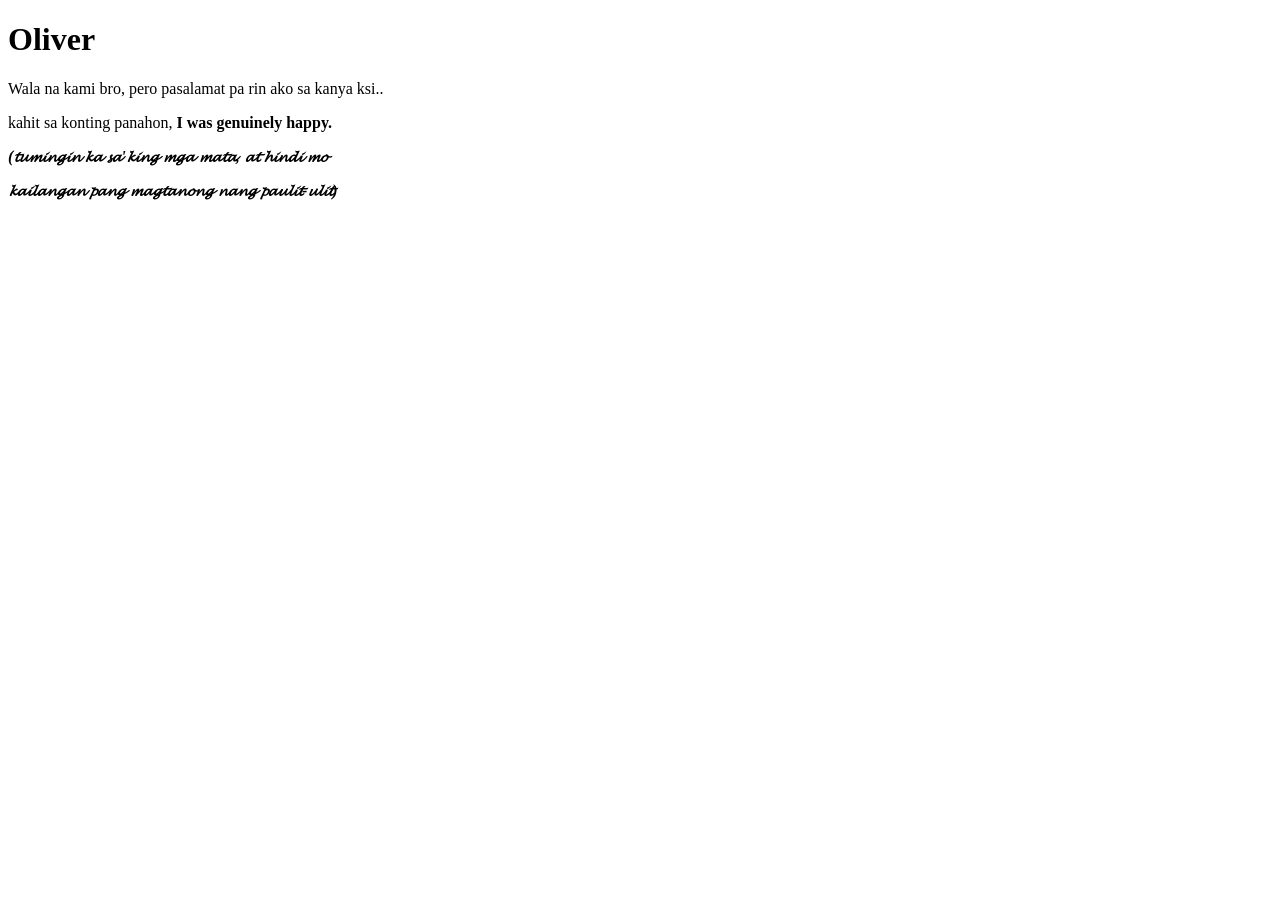
==== Index.html @ 0eccb208 "Edit Index.html" ====
<!DOCTYPE html>
<html>


<head>
    <meta charset="utf-8">
    <title>Tigidong</title>
</head>


<body>
    <h1>Oliver</h1>
    <p>Wala na kami bro, pero pasalamat pa rin ako sa kanya ksi..</p>
    <p>kahit sa konting panahon, <strong>I was genuinely happy.</strong></p>

    <p><em><strong>(𝓽𝓾𝓶𝓲𝓷𝓰𝓲𝓷 𝓴𝓪 𝓼𝓪'𝓴𝓲𝓷𝓰 𝓶𝓰𝓪 𝓶𝓪𝓽𝓪, 𝓪𝓽 𝓱𝓲𝓷𝓭𝓲 𝓶𝓸 </strong></em></p>
    <p><em><strong>𝓴𝓪𝓲𝓵𝓪𝓷𝓰𝓪𝓷 𝓹𝓪𝓷𝓰 𝓶𝓪𝓰𝓽𝓪𝓷𝓸𝓷𝓰 𝓷𝓪𝓷𝓰 𝓹𝓪𝓾𝓵𝓲𝓽-𝓾𝓵𝓲𝓽)</strong></em></p>

    
    


</body>
</html>
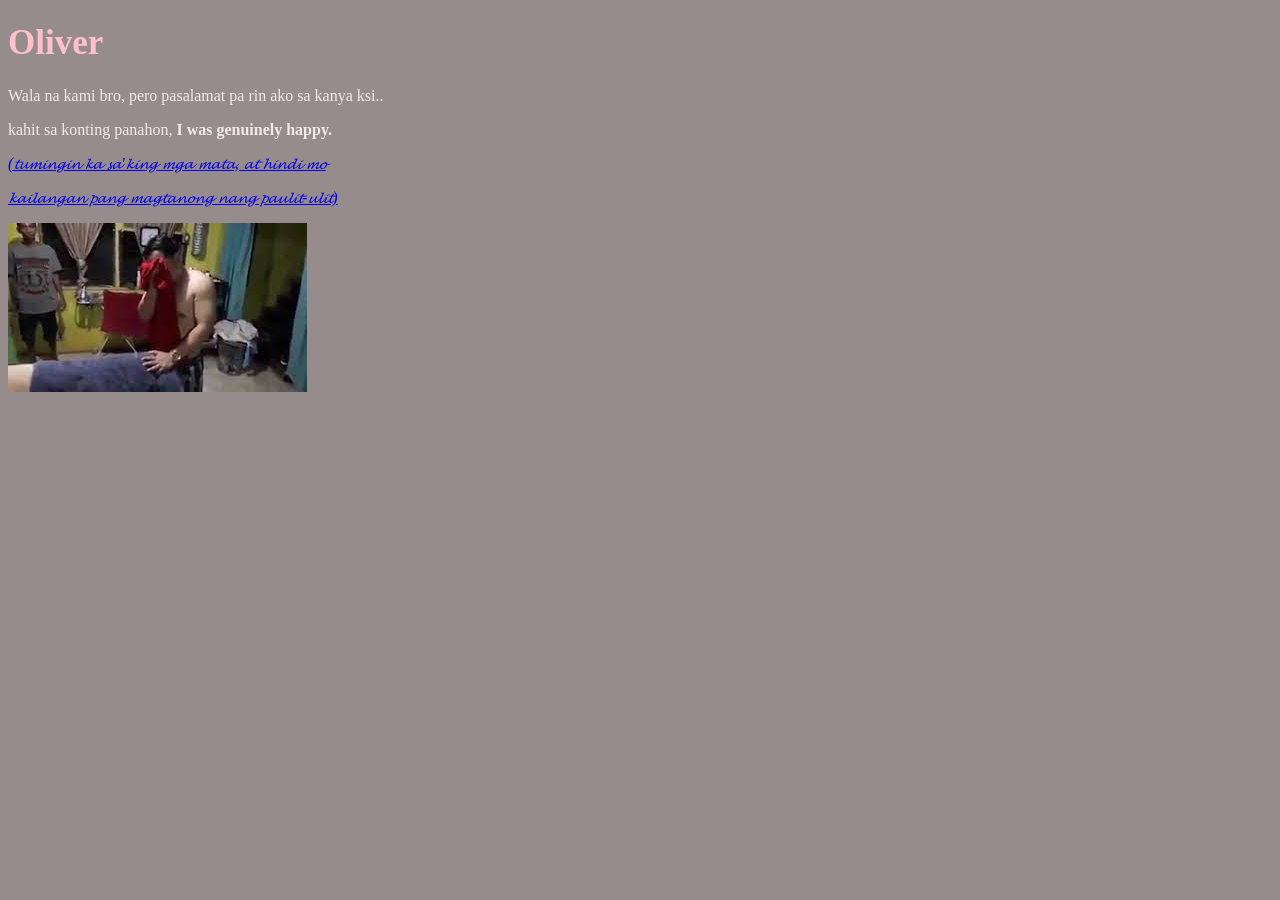
==== commit b0647f6b: "Edit Index.html" ====
--- a/Index.html
+++ b/Index.html
@@ -8,15 +8,17 @@
 </head>
 
 
-<body>
-    <h1>Oliver</h1>
+<body style="background-color: rgb(150, 140, 140); color: rgb(240, 235, 235)">
+    <h1 style="color: pink; font-size: 35px;">Oliver</h1>
     <p>Wala na kami bro, pero pasalamat pa rin ako sa kanya ksi..</p>
     <p>kahit sa konting panahon, <strong>I was genuinely happy.</strong></p>
 
-    <p><em><strong>(𝓽𝓾𝓶𝓲𝓷𝓰𝓲𝓷 𝓴𝓪 𝓼𝓪'𝓴𝓲𝓷𝓰 𝓶𝓰𝓪 𝓶𝓪𝓽𝓪, 𝓪𝓽 𝓱𝓲𝓷𝓭𝓲 𝓶𝓸 </strong></em></p>
-    <p><em><strong>𝓴𝓪𝓲𝓵𝓪𝓷𝓰𝓪𝓷 𝓹𝓪𝓷𝓰 𝓶𝓪𝓰𝓽𝓪𝓷𝓸𝓷𝓰 𝓷𝓪𝓷𝓰 𝓹𝓪𝓾𝓵𝓲𝓽-𝓾𝓵𝓲𝓽)</strong></em></p>
+    <a href="https://youtu.be/rxXsdj7EBm4?t=187">
+        <em>(𝓽𝓾𝓶𝓲𝓷𝓰𝓲𝓷 𝓴𝓪 𝓼𝓪'𝓴𝓲𝓷𝓰 𝓶𝓰𝓪 𝓶𝓪𝓽𝓪, 𝓪𝓽 𝓱𝓲𝓷𝓭𝓲 𝓶𝓸 </em></p>
+        <p><em>𝓴𝓪𝓲𝓵𝓪𝓷𝓰𝓪𝓷 𝓹𝓪𝓷𝓰 𝓶𝓪𝓰𝓽𝓪𝓷𝓸𝓷𝓰 𝓷𝓪𝓷𝓰 𝓹𝓪𝓾𝓵𝓲𝓽-𝓾𝓵𝓲𝓽)</em></p>
+    </a>
 
-    
+    <img src="img/cttobadang.jpeg" alt="t2badang">
     
 
 
